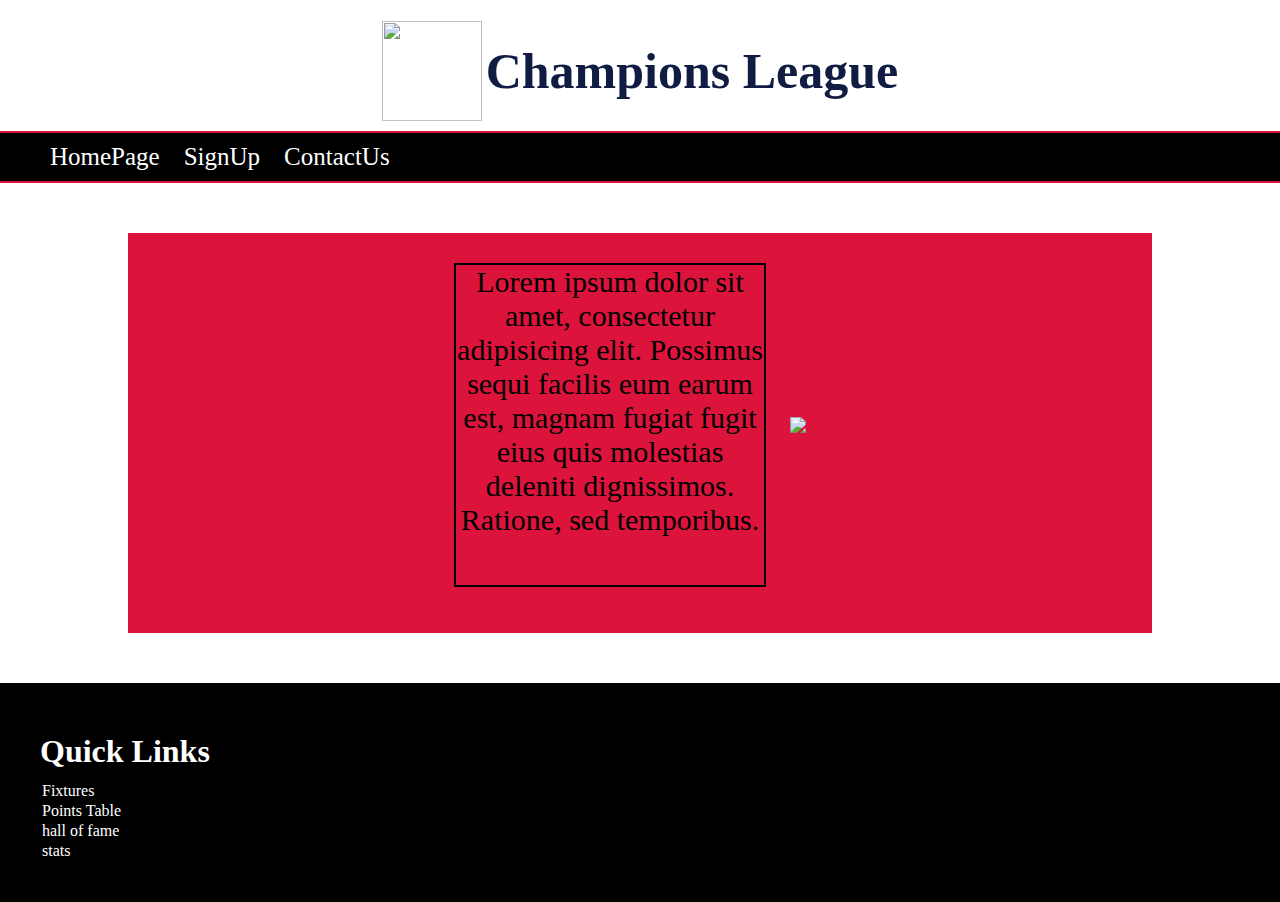
==== week 2/index.html @ ad1d15f5 "assignment submission" ====
<!DOCTYPE html>
<html lang="en">
  <head>
    <meta charset="UTF-8" />
    <meta http-equiv="X-UA-Compatible" content="IE=edge" />
    <meta name="viewport" content="width=device-width, initial-scale=1.0" />
    <link rel="stylesheet" href="index.css" />
    <title>My WebPage</title>
  </head>
  <body>
    <header>
      <img src="img/logo.png"/>
      <h2>Champions League</h2>
    </header>
    <div class="nav-bar">
      <ul>
        <li>
          <a href="homepage.html">HomePage</a>
        </li>
        <li>
          <a href="#">SignUp</a>
        </li>
        <li>
          <a href="contactus.html">ContactUs</a>
        </li>
      </ul>
    </div>

    <div class="content">
      <div class="box">
        <p>
          Lorem ipsum dolor sit amet, consectetur adipisicing elit. Possimus
          sequi facilis eum earum est, magnam fugiat fugit eius quis molestias
          deleniti dignissimos. Ratione, sed temporibus.
        </p>
        <img src="img/logo.png" />
      </div>
    </div>
    <div class="footer">
      <div class="links">
        <h3>Quick Links</h3>
        <ul>
          <li>Fixtures</li>
          <li>Points Table</li>
          <li>hall of fame</li>
          <li>stats</li>
        </ul>
      </div>
    </div>
  </body>
</html>
---- week 2/index.css ----
body {
  width: 100%;
  margin: 0px;
  padding: 0px;
}
header {
  background-image: url(img/heafer-bg.jpg);
  background-size: cover;
  width: 100%;
  font-family: Georgia, "Times New Roman", Times, serif;
  height: 130.8px;
  text-align: center;
}

.nav-bar {
  width: 100%;
  position: sticky;
  border-top: 2px solid crimson;
  border-bottom: 2px solid crimson;
  top: 0px;
  position: sticky;
}
header img {
  height: 100px;
  width: 100px;
}
header img,
h2 {
  display: inline-block;
  vertical-align: middle;
}
h2 {
  color: #101c42;
  font-size: 50px;
}
ul {
  margin: 0px;
  background-color: black;
}
.nav-bar li {
  padding: 10px;
  display: inline-block;
}
a {
  font-size: 25px;
  font-family: Georgia, "Times New Roman", Times, serif;
  color: rgb(255, 255, 255);
  text-decoration: none;
}
.nav-bar li:hover {
  background-color: rgb(20, 33, 69);
}
.footer {
  padding: 40px;
  background-color: rgba(0, 0, 0);
}
.links {
  display: inline-block;
}
.footer ul {
  padding: 0px;
  display: inline-block;
}
.footer li {
  list-style: none;
  margin: 2px;
  color: rgb(255, 255, 255);
}
.footer h3 {
  margin: 10px 0px;
  font-size: xx-large;
  color: white;
  font-family: Georgia, "Times New Roman", Times, serif;
}
.content {
  text-align: center;
  height: 500px;
  background-image: url(img/back.jpg);
}
.box {
  margin: 50px 0px;
  display: inline-block;
  width: 80%;
  height: 400px;
  background-color: crimson;
}
.box p {
  border: 2px solid black;
  overflow-y: scroll;
  height: 80%;
  width: 30%;
  font-size: 30px;
}
.box img {
  margin: 20px;
}
.box img,
p {
  display: inline-block;
  vertical-align: middle;
}
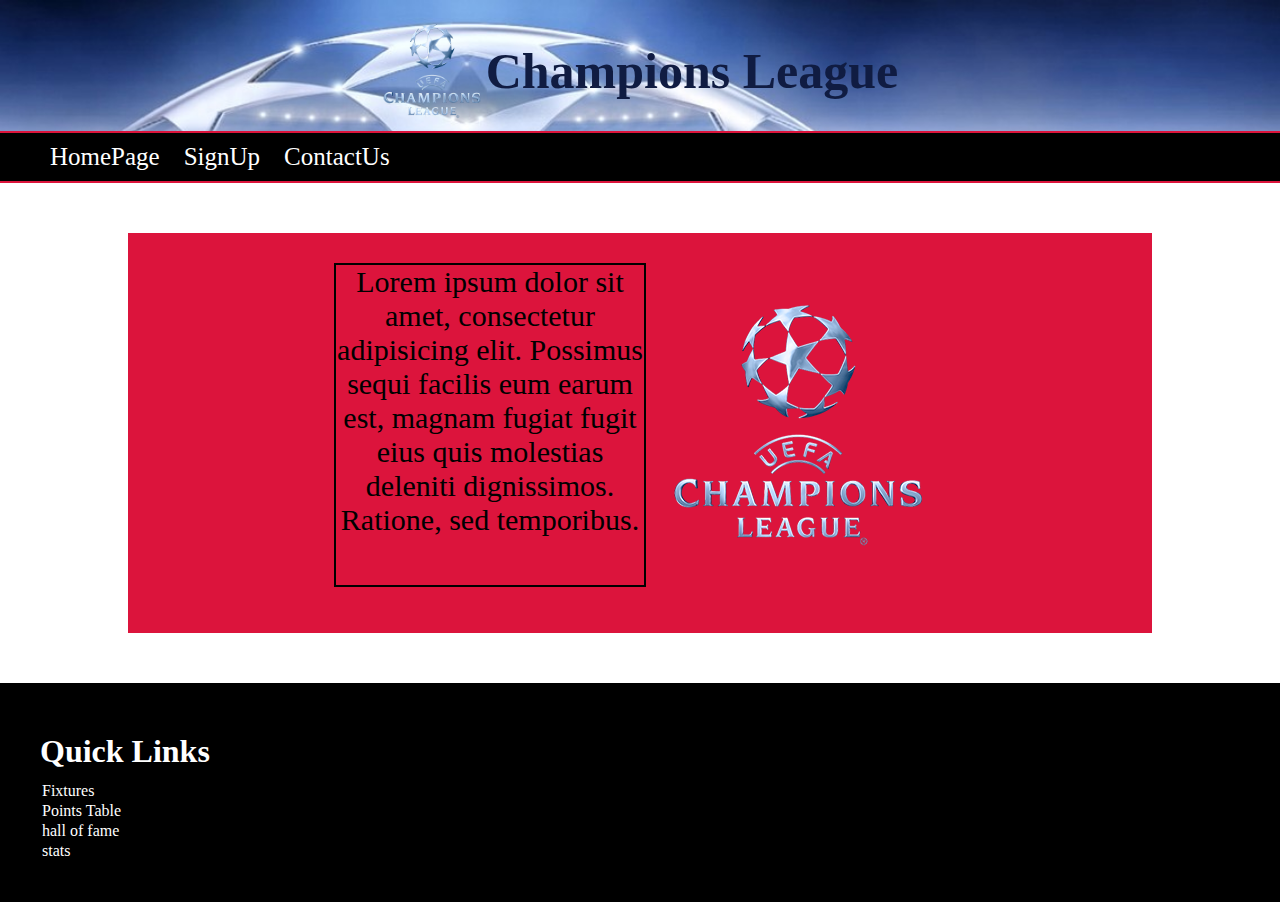
==== commit ba37977b: "Week 3" ====
--- a/week 2/index.html
+++ b/week 2/index.html
@@ -9,7 +9,7 @@
   </head>
   <body>
     <header>
-      <img src="img/logo.png"/>
+      <img src="logo.png"/>
       <h2>Champions League</h2>
     </header>
     <div class="nav-bar">
@@ -33,7 +33,7 @@
           sequi facilis eum earum est, magnam fugiat fugit eius quis molestias
           deleniti dignissimos. Ratione, sed temporibus.
         </p>
-        <img src="img/logo.png" />
+        <img src="logo.png" />
       </div>
     </div>
     <div class="footer">
--- a/week 2/index.css
+++ b/week 2/index.css
@@ -4,7 +4,7 @@
   padding: 0px;
 }
 header {
-  background-image: url(img/heafer-bg.jpg);
+  background-image: url(heafer-bg.jpg);
   background-size: cover;
   width: 100%;
   font-family: Georgia, "Times New Roman", Times, serif;
